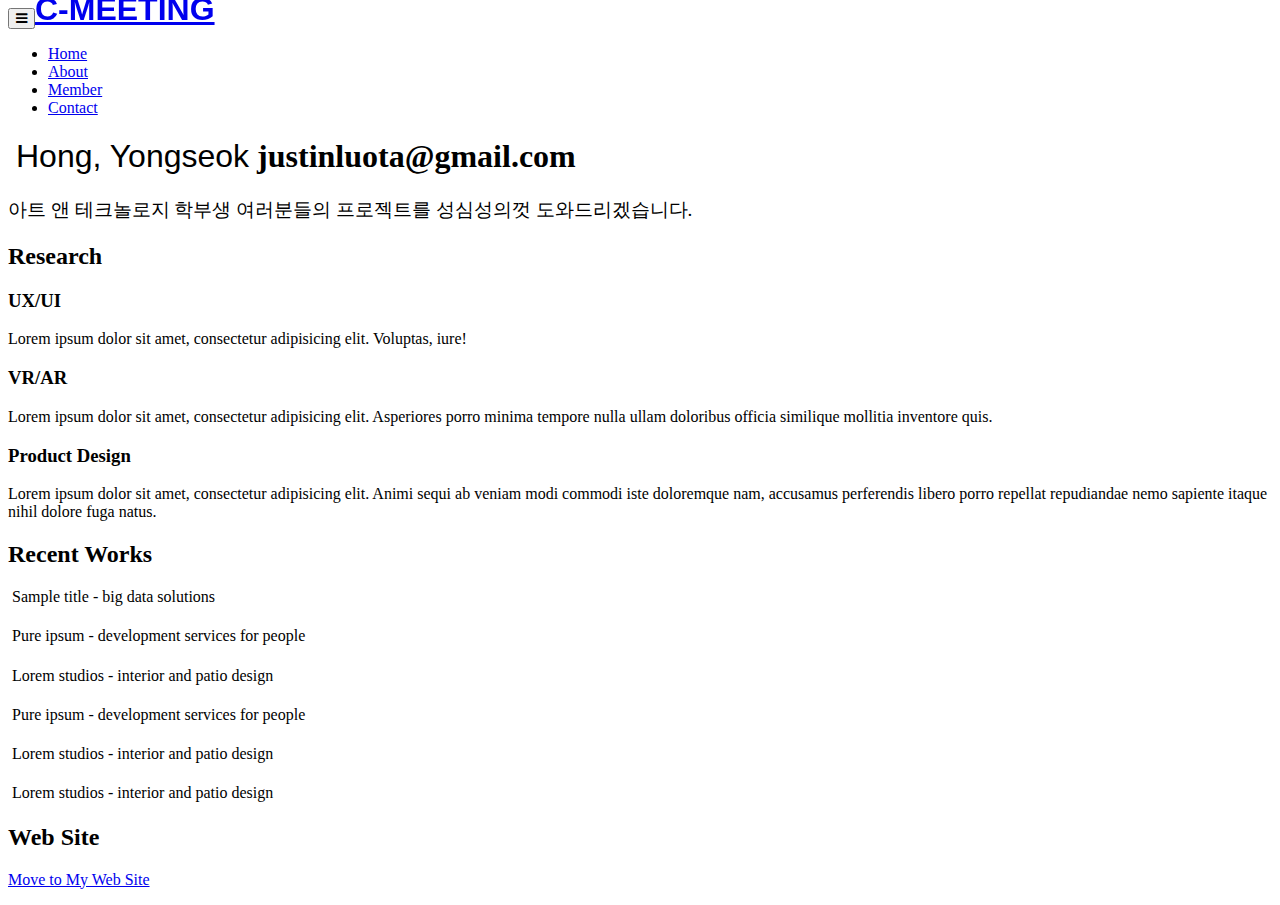
==== profile00.html @ ea74e272 "as" ====
<!DOCTYPE html>
<html lang="en">
<head>
	<meta charset="utf-8">
	<meta name="viewport"    content="width=device-width, initial-scale=1.0">
	<meta name="description" content="">
	<meta name="author"      content="Sergey Pozhilov (GetTemplate.com)">
	
	<title>Initio - Free, multipurpose html5 template by GetTemplate</title>

	  <!-- Fonts -->
  <link href="font-awesome/css/font-awesome.min.css" rel="stylesheet" type="text/css">
  <link href="css/animate.css" rel="stylesheet" />
    <link href="https://fonts.googleapis.com/css?family=Poiret+One" rel="stylesheet">
  
  <!-- Squad theme CSS -->
  <link href="assets/pstyle.css" rel="stylesheet">
  <link href="color/default.css" rel="stylesheet">
	<!-- Bootstrap -->
	<link href="http://netdna.bootstrapcdn.com/bootstrap/3.0.0/css/bootstrap.no-icons.min.css" rel="stylesheet">
	<!-- Icons -->
	<link href="http://netdna.bootstrapcdn.com/font-awesome/4.0.3/css/font-awesome.css" rel="stylesheet">
	<!-- Fonts -->
	<link rel="stylesheet" href="http://fonts.googleapis.com/css?family=Alice|Open+Sans:400,300,700">
	<!-- Custom styles -->
	<link rel="stylesheet" href="assets/css/styles.css">

	<!--[if lt IE 9]> <script src="assets/js/html5shiv.js"></script> <![endif]-->
</head>
<body class="home">

    <div id="preloader">
        <div id="load"></div>
    </div>
    <nav class="navbar navbar-custom navbar-fixed-top" role="navigation">
    <div class="container">
      <div class="navbar-header page-scroll">
        <button type="button" class="navbar-toggle" data-toggle="collapse" data-target=".navbar-main-collapse">
                    <i class="fa fa-bars"></i>
                </button>
        <a class="navbar-brand" href="index.html" style = "position:fixed; top:-30px;">
          <h1 style = "font-family: 'Montserrat',sans-serif;">C-MEETING</h1>
        </a>
      </div>

      <!-- Collect the nav links, forms, and other content for toggling -->
      <div class="collapse navbar-collapse navbar-right navbar-main-collapse">
        <ul class="nav navbar-nav">
          <li ><a href="index.html#intro">Home</a></li>
          <li><a href="index.html#aboutus">About</a></li>
          <li class="active"><a href="index.html#about">Member</a></li>
          <li><a href="index.html#contact">Contact</a></li>
        </ul>
      </div>
      <!-- /.navbar-collapse -->
    </div>
    <!-- /.container -->
  </nav>


<header id="header">
	<div id="head" class="parallax" parallax-speed="2">
		<h1 id="logo" class="text-center">
			<img class="img-circle" src="assets/images/1.jpg" alt="">
			<span class="title" style="font-family: 'Poiret', sans-serif; font-weight: 100;">Hong, Yongseok</span>
			<span class="tagline" style = "text-transform: none;">
				justinluota@gmail.com</span>
		</h1>
	</div>

	
</header>

<main id="main">

	<div class="container">
		
		<div class="row section topspace">
			<div class="col-md-12">
				<p class="lead text-center text-muted" style = "font-weight: 300; font-size: 1.2em; font-family: 'Open sans; color: rgba(0,0,0,0);">아트 앤 테크놀로지 학부생 여러분들의 프로젝트를 성심성의껏 도와드리겠습니다.</p>
			</div>
		</div> <!-- / section -->
		
		<div class="row section featured topspace">
			<h2 class="section-title"><span>Research</span></h2>
			<div class="row">
				<div class="col-sm-6 col-md-3" >
					<h3 class="text-center">UX/UI</h3>
					<p class="text-center">Lorem ipsum dolor sit amet, consectetur adipisicing elit. Voluptas, iure!</p>
					
				</div>
				<div class="col-sm-6 col-md-3" >
					<h3 class="text-center">VR/AR</h3>
					<p class="text-center">Lorem ipsum dolor sit amet, consectetur adipisicing elit. Asperiores porro minima tempore nulla ullam doloribus officia similique mollitia inventore quis.</p>
					
				</div>
				<div class="col-sm-6 col-md-3" >
					<h3 class="text-center">Product Design</h3>
					<p class="text-center">Lorem ipsum dolor sit amet, consectetur adipisicing elit. Animi sequi ab veniam modi commodi iste doloremque nam, accusamus perferendis libero porro repellat repudiandae nemo sapiente itaque nihil dolore fuga natus.</p>
					
				</div>
				
			</div>
		</div> <!-- / section -->
	
		<div class="row section recentworks topspace">
			
			<h2 class="section-title"><span>Recent Works</span></h2>
			
			<div class="thumbnails recentworks row">
				
				<div class="col-xs-12 col-sm-6 col-md-4 col-lg-4">
					
						<span class="img">
							<img src="assets/images/research1.jpg" alt="">
							
						</span>
						<span class="title">Sample title - big data solutions</span>
					
					
					<h4></h4>
					<p></p>
				</div>
				
				<div class="col-xs-12 col-sm-6 col-md-4 col-lg-4">
					
						<span class="img">
							<img src="assets/images/research2.png" alt="">
							
						</span>
						<span class="title">Pure ipsum - development services for people</span>
					
					
					<h4></h4>
					<p></p>
				</div>
				
				<div class="col-xs-12 col-sm-6 col-md-4 col-lg-4">
					
						<span class="img">
							<img src="assets/images/research3.jpg" alt="">
						</span>
						<span class="title">Lorem studios - interior and patio design</span>
					
					
					<h4></h4>
					<p></p>
				</div>

				<div class="col-xs-12 col-sm-6 col-md-4 col-lg-4">
					
						<span class="img">
							<img src="assets/images/s1.jpg" alt="">
							
						</span>
						<span class="title">Pure ipsum - development services for people</span>
					
					
					<h4></h4>
					<p></p>
				</div>
				
				<div class="col-xs-12 col-sm-6 col-md-4 col-lg-4">
					
						<span class="img">
							<img src="assets/images/s1.jpg" alt="">
							
						</span>
						<span class="title">Lorem studios - interior and patio design</span>
					
			
					<h4></h4>
					<p></p>
				</div>

				<div class="col-xs-12 col-sm-6 col-md-4 col-lg-4">
					
						<span class="img">
							<img src="assets/images/s1.jpg" alt="" style = "margin-bottom:10px;">
							
						</span>
						<span class="title" >Lorem studios - interior and patio design</span>
					
					
					<h4></h4>
					<p></p>
				</div>
			</div>

		</div> <!-- /section -->


		<div class="row section clients topspace">
			<h2 class="section-title"><span>Web Site</span></h2>
			<div class="col-lg-12">
				<p class="text-center"><a href="http://creative.sogang.ac.kr" class="btn btn-action">Move to My Web Site</a></p>
			</div>
		</div> <!-- /section -->
        		
	</div>	<!-- /container -->

</main>




<!-- JavaScript libs are placed at the end of the document so the pages load faster -->
<script src="http://ajax.googleapis.com/ajax/libs/jquery/1.10.2/jquery.min.js"></script>
<script src="http://netdna.bootstrapcdn.com/bootstrap/3.0.0/js/bootstrap.min.js"></script>
<script src="assets/js/template.js"></script>
     <!-- Core JavaScript Files -->
  <script src="js/jquery.min.js"></script>
  <script src="js/bootstrap.min.js"></script>
  <script src="js/jquery.easing.min.js"></script>
  <script src="js/jquery.scrollTo.js"></script>
  <script src="js/wow.min.js"></script>
  <!-- Custom Theme JavaScript -->
  <script src="js/custom.js"></script>
  <script src="contactform/contactform.js"></script>
</body>
</html>
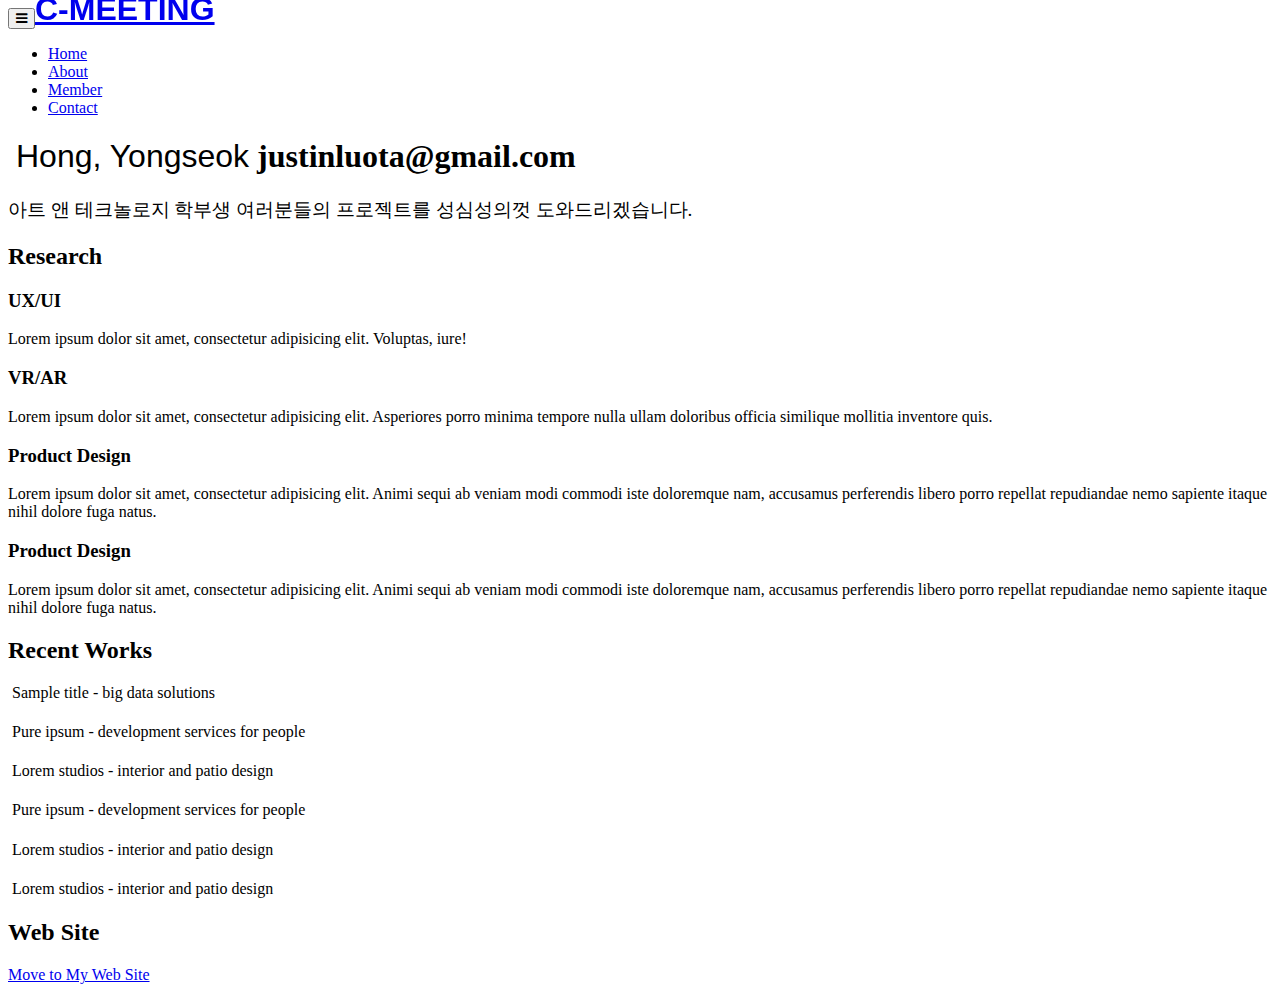
==== commit e20fa317: "asas" ====
--- a/profile00.html
+++ b/profile00.html
@@ -99,6 +99,11 @@
 					<p class="text-center">Lorem ipsum dolor sit amet, consectetur adipisicing elit. Animi sequi ab veniam modi commodi iste doloremque nam, accusamus perferendis libero porro repellat repudiandae nemo sapiente itaque nihil dolore fuga natus.</p>
 					
 				</div>
+				<div class="col-sm-6 col-md-3" >
+					<h3 class="text-center">Product Design</h3>
+					<p class="text-center">Lorem ipsum dolor sit amet, consectetur adipisicing elit. Animi sequi ab veniam modi commodi iste doloremque nam, accusamus perferendis libero porro repellat repudiandae nemo sapiente itaque nihil dolore fuga natus.</p>
+					
+				</div>
 				
 			</div>
 		</div> <!-- / section -->
@@ -112,7 +117,7 @@
 				<div class="col-xs-12 col-sm-6 col-md-4 col-lg-4">
 					
 						<span class="img">
-							<img src="assets/images/research1.jpg" alt="">
+							<img src="assets/images/s1.jpg" alt=""  style = "margin-bottom:10px;">
 							
 						</span>
 						<span class="title">Sample title - big data solutions</span>
@@ -125,7 +130,7 @@
 				<div class="col-xs-12 col-sm-6 col-md-4 col-lg-4">
 					
 						<span class="img">
-							<img src="assets/images/research2.png" alt="">
+							<img src="assets/images/s1.jpg" alt=""  style = "margin-bottom:10px;">
 							
 						</span>
 						<span class="title">Pure ipsum - development services for people</span>
@@ -138,7 +143,7 @@
 				<div class="col-xs-12 col-sm-6 col-md-4 col-lg-4">
 					
 						<span class="img">
-							<img src="assets/images/research3.jpg" alt="">
+							<img src="assets/images/s1.jpg" alt=""  style = "margin-bottom:10px;">
 						</span>
 						<span class="title">Lorem studios - interior and patio design</span>
 					
@@ -150,7 +155,7 @@
 				<div class="col-xs-12 col-sm-6 col-md-4 col-lg-4">
 					
 						<span class="img">
-							<img src="assets/images/s1.jpg" alt="">
+							<img src="assets/images/s1.jpg" alt="" style = "margin-bottom:10px;">
 							
 						</span>
 						<span class="title">Pure ipsum - development services for people</span>
@@ -163,7 +168,7 @@
 				<div class="col-xs-12 col-sm-6 col-md-4 col-lg-4">
 					
 						<span class="img">
-							<img src="assets/images/s1.jpg" alt="">
+							<img src="assets/images/s1.jpg" alt="" style = "margin-bottom:10px;">
 							
 						</span>
 						<span class="title">Lorem studios - interior and patio design</span>
